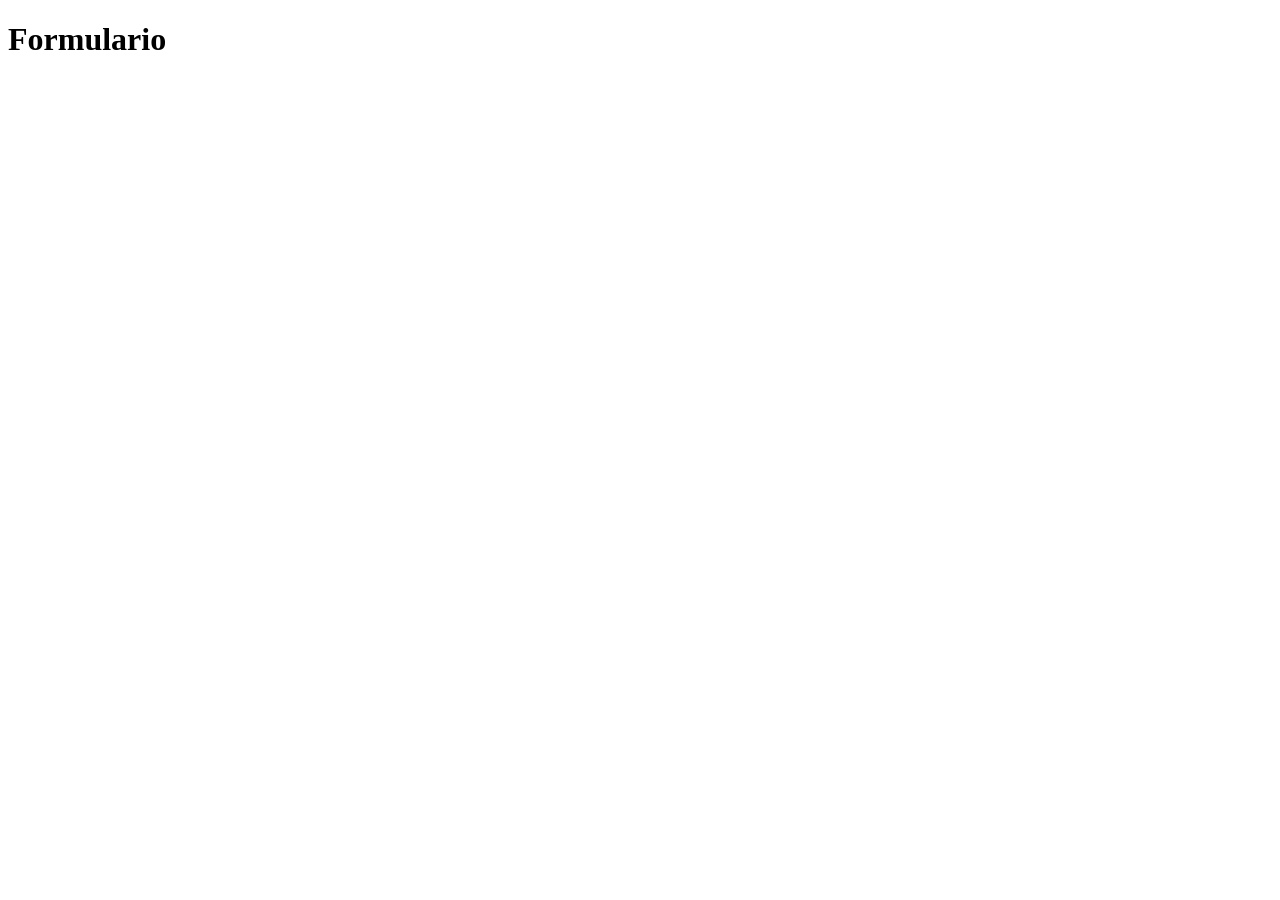
==== formualrio.html @ 9457214c "login y utileria" ====
<!DOCTYPE html>
<html lang="en">
<head>
    <meta charset="UTF-8">
    <meta name="viewport" content="width=device-width, initial-scale=1.0">
    <title>Document</title>
</head>
<body>
    
    <h1>Formulario</h1>
    <div>
        <form>
            


            






        </form>
    </div>
</body>
</html>
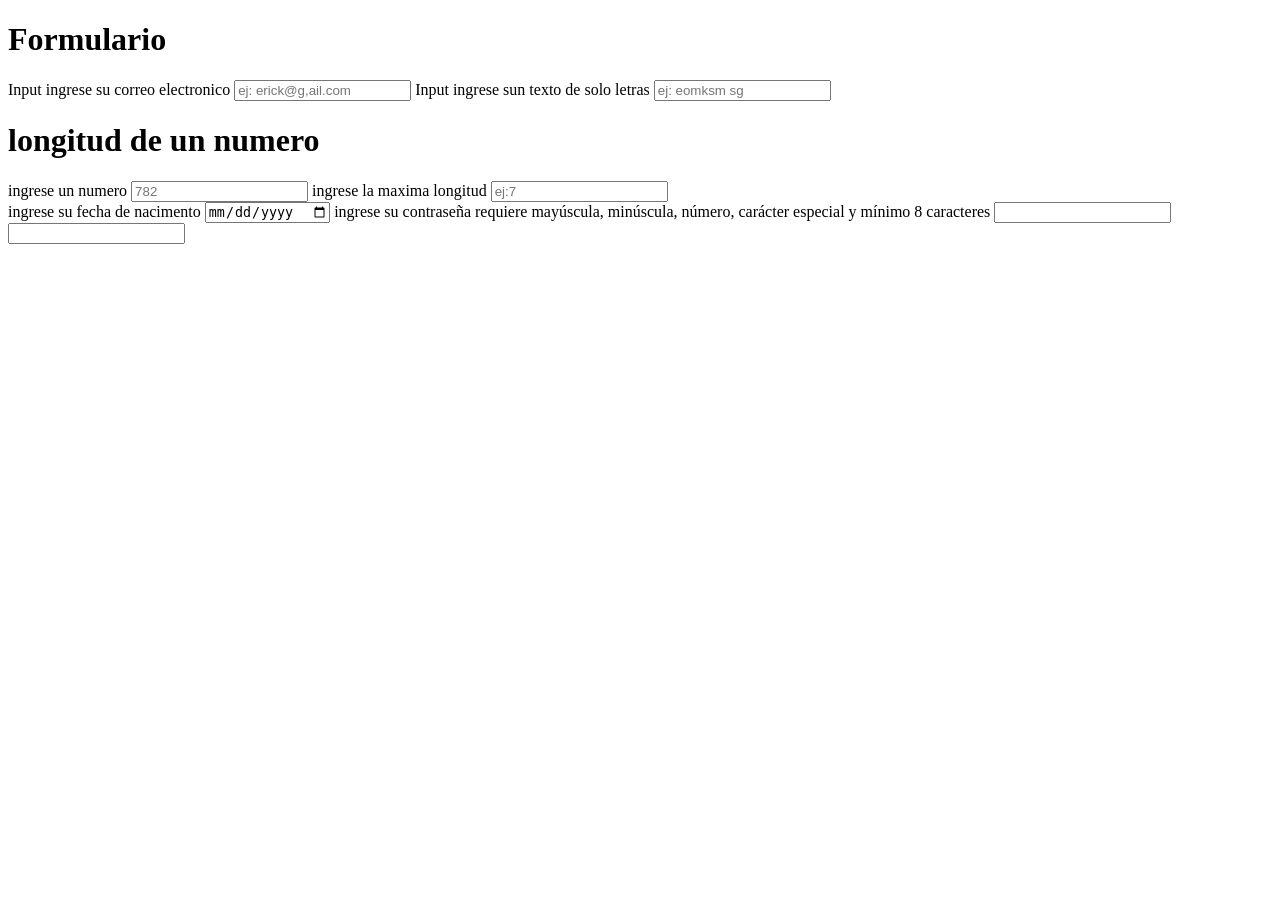
==== commit 019ed222: "formulario html" ====
--- a/formualrio.html
+++ b/formualrio.html
@@ -1,21 +1,39 @@
 <!DOCTYPE html>
 <html lang="en">
+
 <head>
     <meta charset="UTF-8">
     <meta name="viewport" content="width=device-width, initial-scale=1.0">
     <title>Document</title>
 </head>
+
 <body>
-    
+
     <h1>Formulario</h1>
     <div>
         <form>
+            <lable>Input ingrese su correo electronico </lable>
+            <input type="email" id="e_email_f" placeholder="ej: erick@g,ail.com">
+            <lable>Input ingrese sun texto de solo letras </lable>
+            <input type="text" id="e_texto_f" placeholder="ej: eomksm sg">
+
+            <div>
+                <h1>longitud de un numero</h1>
+                <lable> ingrese un numero </lable>
+                <input type="number" id="e_numero_f" placeholder="782">
+                <lable> ingrese la maxima longitud</lable>
+                <input type="number" id="e_max_longitud_f" placeholder="ej:7">
+            </div>
+
+            <lable>ingrese su fecha de nacimento </lable>
+            <input type="date" id="e_fecha_nacimiento_f" placeholder="18/05/2005">
             
+            
+            <lable> ingrese su contraseña requiere mayúscula, minúscula, número, carácter especial y mínimo 8 caracteres </lable>
+            <input type="text" id="" placeholder="">
 
-
-            
-
-
+            <lable></lable>
+            <input type="text" id="" placeholder="">
 
 
 
@@ -23,4 +41,5 @@
         </form>
     </div>
 </body>
+
 </html>
